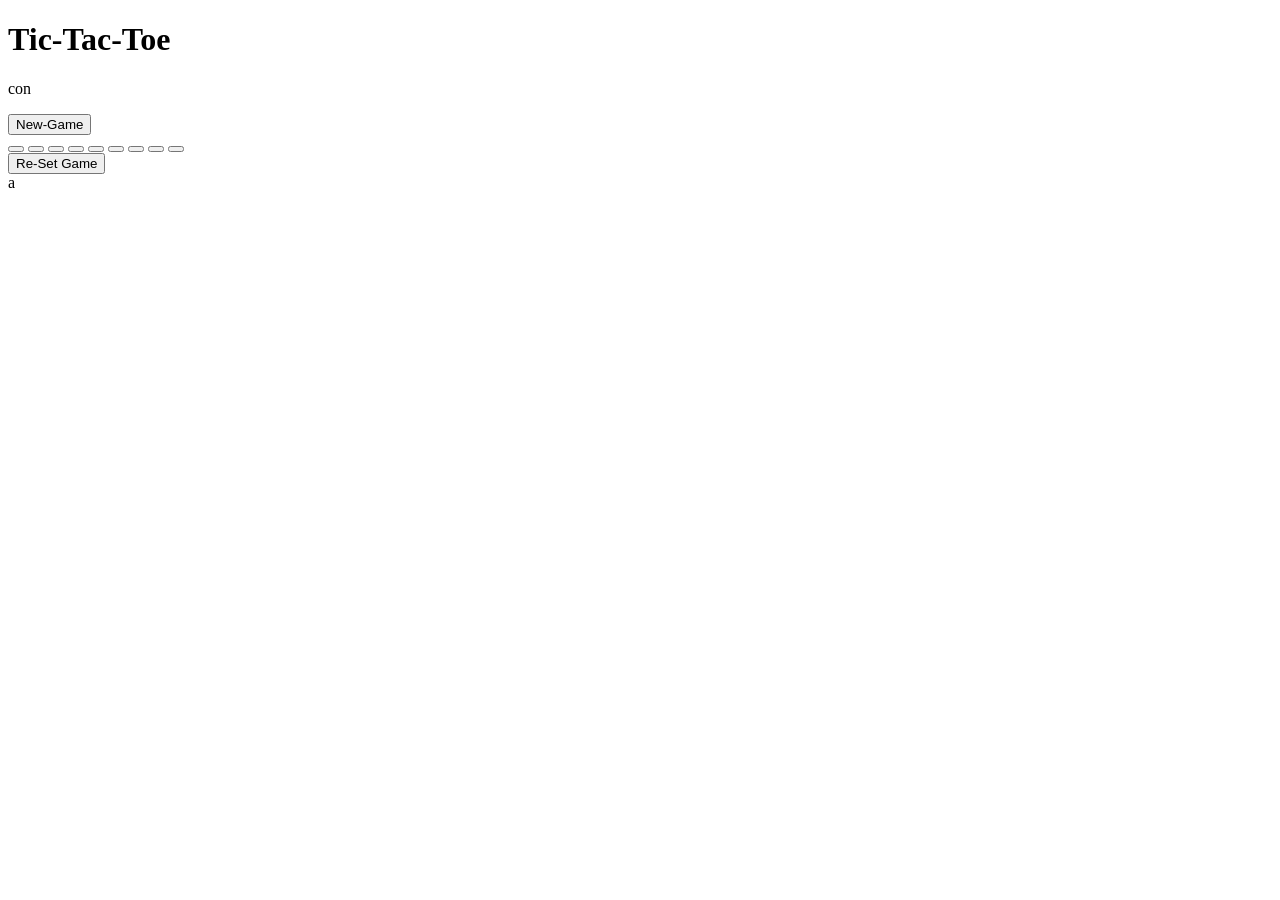
==== index.html @ 12e4882c "add style.css" ====
<!doctype html>
<html lang="en">
  <head>
    <meta charset="UTF-8" />
    <meta name="viewport" content="width=device-width, initial-scale=1.0" />
    <title>Tic-Tac-Toe Game</title>
    <link rel="stylesheet" href="style.css" />
  </head>
  <body>
    <main>
      <h1>Tic-Tac-Toe</h1>
      <div class="msg-container hide">
        <p class="msg">con</p>
        <button class="newGame">New-Game</button>
        <link rel="stylesheet" href="sty.css" />
      </div>
      <div class="container">
        <div class="game">
          <button class="box"></button>
          <button class="box"></button>
          <button class="box"></button>
          <button class="box"></button>
          <button class="box"></button>
          <button class="box"></button>
          <button class="box"></button>
          <button class="box"></button>
          <button class="box"></button>
        </div>
      </div>
      <button class="reset">Re-Set Game</button>
    </main>
    a
  </body>
</html>
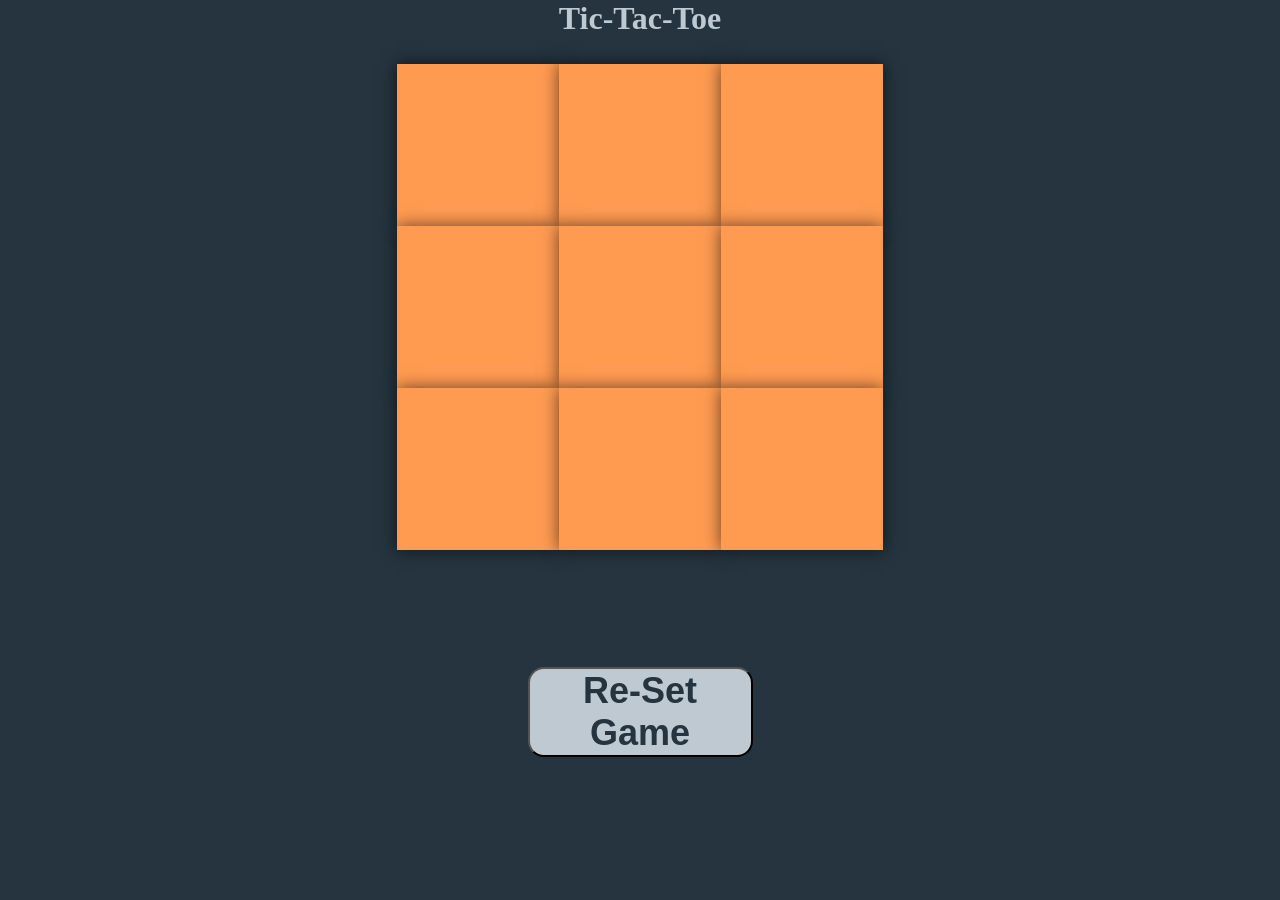
==== commit 770b566c: "`Added script tag to index.html, updated script.js to include count variable, and removed link to st" ====
--- a/index.html
+++ b/index.html
@@ -12,7 +12,6 @@
       <div class="msg-container hide">
         <p class="msg">con</p>
         <button class="newGame">New-Game</button>
-        <link rel="stylesheet" href="sty.css" />
       </div>
       <div class="container">
         <div class="game">
@@ -29,6 +28,6 @@
       </div>
       <button class="reset">Re-Set Game</button>
     </main>
-    a
+    <script src="script.js"></script>
   </body>
 </html>
--- a/style.css
+++ b/style.css
@@ -0,0 +1,68 @@
+* {
+  margin: 0;
+  padding: 0;
+}
+
+body {
+  background-color: #25343f;
+  text-align: center;
+  color: #bfc9d1;
+}
+.container {
+  height: 70vh;
+  display: flex;
+  justify-content: center;
+  align-content: center;
+}
+
+.game {
+  height: 60vmin;
+  width: 60vmin;
+  display: flex;
+  flex-wrap: wrap;
+  justify-content: center;
+  align-content: center;
+  /* margin: 5px; */
+}
+.box {
+  height: 18vmin;
+  width: 18vmin;
+  /* border-radius: 1rem; */
+  background-color: #ff9b51;
+  color: #bfc9d1;
+  border: none;
+  box-shadow: 0 0 1rem rgba(0, 0, 0, 0.6);
+  font-size: 8vmin;
+}
+.reset {
+  background-color: #bfc9d1;
+  color: #25343f;
+  height: 10vmin;
+  border-radius: 1rem;
+  width: 25vmin;
+  font-weight: bold;
+  font-size: 4vmin;
+}
+.newGame {
+  background-color: #bfc9d1;
+  color: #25343f;
+  height: 10vmin;
+  border-radius: 1rem;
+  width: 25vmin;
+  font-weight: bold;
+  font-size: 4vmin;
+}
+.msg-container {
+  height: 100vmin;
+  display: flex;
+  align-items: center;
+  justify-content: center;
+  flex-direction: column;
+}
+.msg {
+  font-size: 6vmin;
+  margin-bottom: 2vmin;
+}
+.hide {
+  display: none;
+}
